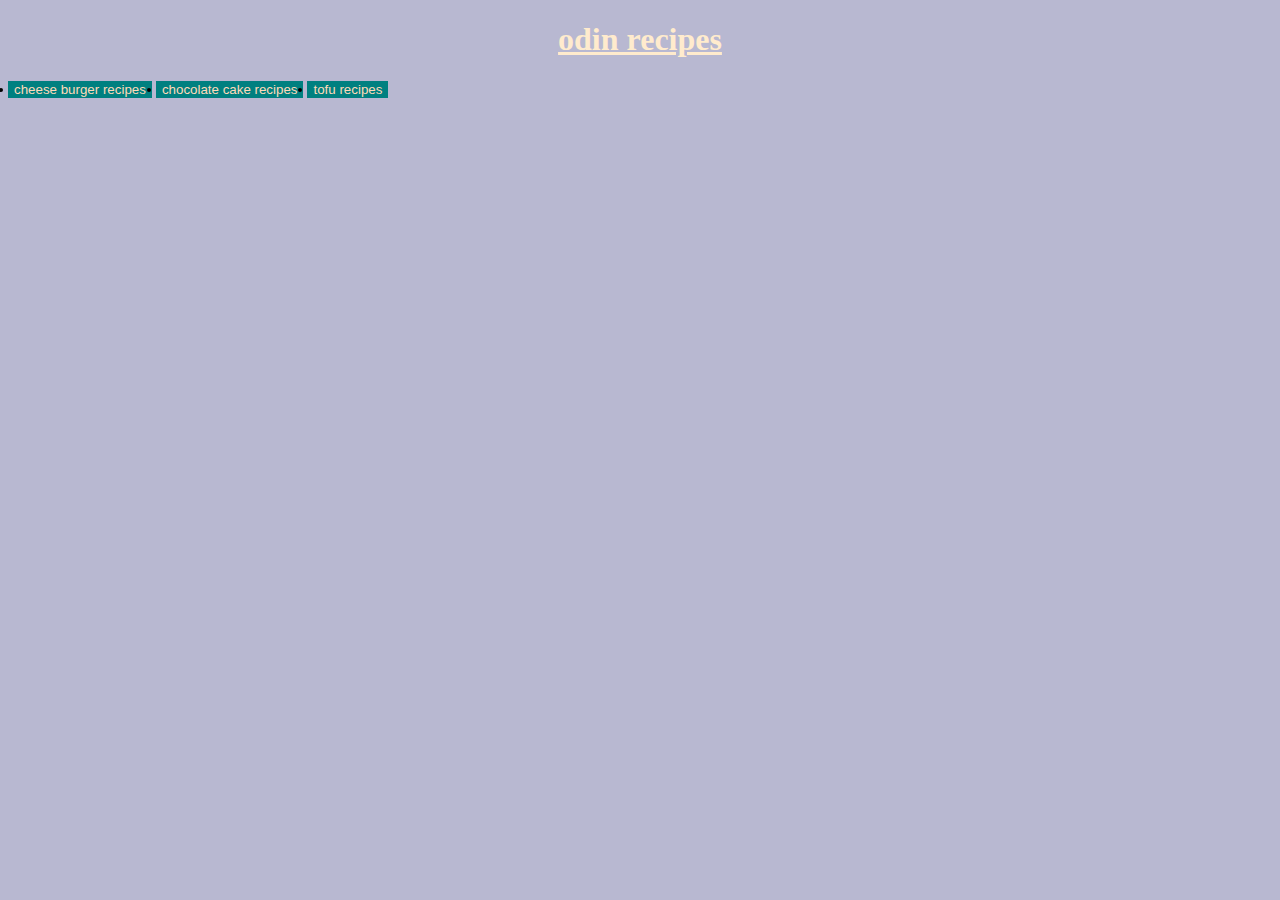
==== index.html @ 60c21263 "images/f.jpg" ====
<!DOCTYPE html>

<html lang="en">
    <head>

        <link rel="stylesheet" href="index-background.css">
       <link rel="stylesheet" href="index-title.css">
       <link rel="stylesheet" href="index-buttons.css">
        <meta charset="UTF-8">
        <title>  </title>
     </head>
        <body>

        <h1 id="title">odin recipes</h1>
         
        
          <button class="a"><li><a href="recipes/cheese-burger-recpies.html"div class="a1">cheese burger recipes</a></li></button>
        <button class="b"><li> <a href="recipes/chocolate-cake-recipe.html" div class="a2">chocolate cake recipes</a></li></button>
      <button class="c"> <li><a href="recipes/tofu-recipes.html" div class="a3">tofu recipes</a></li></button>
  
        
      </body>
</html>
---- index-background.css ----
/* index background */
body{
    background-color: rgb(184, 184, 209);
    
    
}
---- index-title.css ----
#title{font-family: 'Times New Roman', Times, serif;
 text-decoration: underline;
 color: blanchedalmond;
 text-align: center;
 
}
---- index-buttons.css ----
.a1,.a2,.a3{text-decoration: solid ;color: peachpuff;}
button{background-color:teal; border: 77px;}
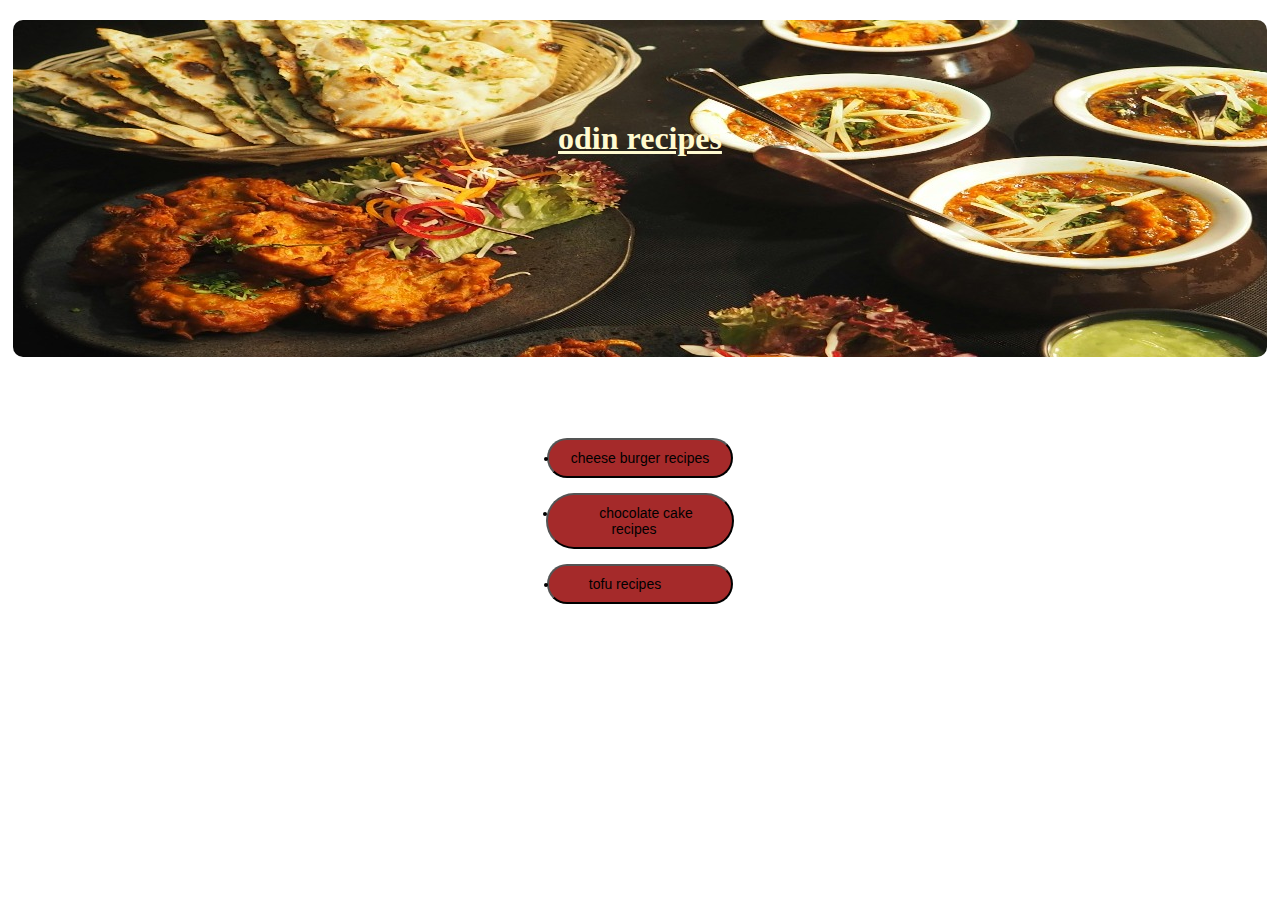
==== commit 4cb30271: "Add and remove image and add some style to the  style sheet-  i added and removed some images from t" ====
--- a/index.html
+++ b/index.html
@@ -7,17 +7,18 @@
        <link rel="stylesheet" href="index-title.css">
        <link rel="stylesheet" href="index-buttons.css">
         <meta charset="UTF-8">
+         <meta name="viewport" content="width=device-width, initial-scale=1.0">
         <title>  </title>
      </head>
         <body>
-
-        <h1 id="title">odin recipes</h1>
+          
+        <h1 class="title">odin recipes</h1>
          
-        
-          <button class="a"><li><a href="recipes/cheese-burger-recpies.html"div class="a1">cheese burger recipes</a></li></button>
-        <button class="b"><li> <a href="recipes/chocolate-cake-recipe.html" div class="a2">chocolate cake recipes</a></li></button>
-      <button class="c"> <li><a href="recipes/tofu-recipes.html" div class="a3">tofu recipes</a></li></button>
-  
+         <section>
+          <button class="a"><li><a href="recipes/che/cheese-burger-recpies.html"div class="a1">cheese burger recipes</a></li></button>
+        <button class="b"><li> <a href="recipes/cho/chocolate-cake-recipe.html" div class="a2">chocolate cake recipes</a></li></button>
+      <button class="c"><li><a href="recipes/tofu-recipes.html/tofu-recipes.html"div class="a3">tofu recipes</a></li></button>
+        </section>
         
       </body>
 </html>
--- a/index-background.css
+++ b/index-background.css
@@ -1,6 +1 @@
 /* index background */
-body{
-    background-color: rgb(184, 184, 209);
-    
-    
-}
--- a/index-title.css
+++ b/index-title.css
@@ -1,6 +1,16 @@
-#title{font-family: 'Times New Roman', Times, serif;
+.title{font-family: 'Times New Roman', Times, serif;
  text-decoration: underline;
- color: blanchedalmond;
+ color: rgb(255, 250, 208);
  text-align: center;
+margin-left: 5px;
+margin-right: 5px;
+ padding-top: 100px;
+ display: block;
+ padding-bottom: 200px;
+ background-image: url(images/pexels-chan-walrus-jpg) ;background-repeat: no-repeat;
+border-radius: 10px;
+ margin-top: 20px;
  
-}+}
+
+   --- a/index-buttons.css
+++ b/index-buttons.css
@@ -1,3 +1,54 @@
-.a1,.a2,.a3{text-decoration: solid ;color: peachpuff;}
-button{background-color:teal; border: 77px;}
 
+button{ 
+  
+  background-color: brown; 
+  display: block;
+   margin-left: auto; 
+   margin-right: auto;
+   border-radius:50px;
+   box-sizing: border-box;
+   padding: 10px;
+}
+.a1,.a2,.a3{
+  color: black;
+  text-decoration: none;
+  text-align: center;
+  font-family: 'Gill Sans', 'Gill Sans MT', Calibri, 'Trebuchet MS', sans-serif;
+  font-size: 14px;
+}
+.a1,.a2{
+  padding: 12px;
+}
+
+.a,.b {
+  margin-bottom: 15px;
+}
+
+.a3{margin-left:30px;
+}
+
+
+button:hover{
+  background-color: aliceblue; 
+  color:rgb(29, 18, 18);
+  transition: 0.5s;
+}
+  
+  .c{
+    padding-right:70px;
+    margin-bottom: 50px;
+  }
+  section 
+  {
+    border: 1px solid white;
+    box-sizing:border-box;
+    display: block;
+    margin-left: 537px;
+    margin-right:537px;
+    padding-top: 50px;
+    background-image: url(images/pexels-chan-walrus-958545\ \(3\).jpg);
+    margin-top: 30px;
+    border-radius: 20px;
+  }
+
+  
